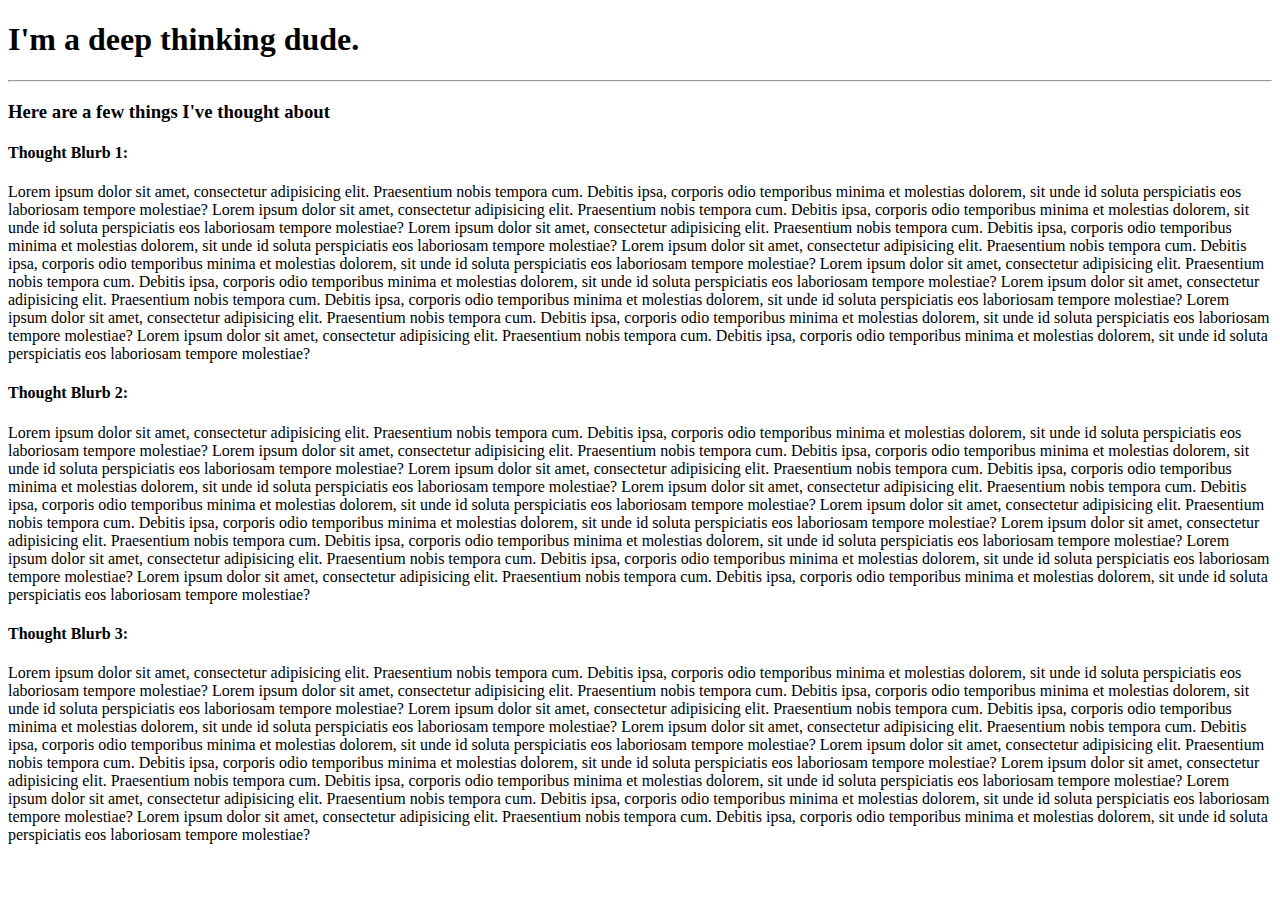
==== Assets/Contact.html @ 14df3db7 "HTML, CSS, Images" ====
<!-- Google Fonts Demo: Solved -->

<!DOCTYPE html>
<html lang="en-us">

<head>

  <meta charset="UTF-8">

  <title>Stuff I Think About</title>

  <!-- CSS Reference -->
  <link rel="stylesheet" href="style.css">

  <!-- Google Font -->
  <link href="https://fonts.googleapis.com/css?family=Roboto+Condensed:400,700" rel="stylesheet" type="text/css">

</head>

<body>

  <h1>I'm a deep thinking dude.</h1>

  <hr>

  <h3>Here are a few things I've thought about</h3>

  <h4>Thought Blurb 1:</h4>
  <p class="thought1">
    Lorem ipsum dolor sit amet, consectetur adipisicing elit. Praesentium nobis tempora cum. Debitis ipsa, corporis odio temporibus minima et molestias dolorem, sit unde id soluta perspiciatis eos laboriosam tempore molestiae? Lorem ipsum dolor sit amet,
    consectetur adipisicing elit. Praesentium nobis tempora cum. Debitis ipsa, corporis odio temporibus minima et molestias dolorem, sit unde id soluta perspiciatis eos laboriosam tempore molestiae? Lorem ipsum dolor sit amet, consectetur adipisicing
    elit. Praesentium nobis tempora cum. Debitis ipsa, corporis odio temporibus minima et molestias dolorem, sit unde id soluta perspiciatis eos laboriosam tempore molestiae? Lorem ipsum dolor sit amet, consectetur adipisicing elit. Praesentium nobis
    tempora cum. Debitis ipsa, corporis odio temporibus minima et molestias dolorem, sit unde id soluta perspiciatis eos laboriosam tempore molestiae? Lorem ipsum dolor sit amet, consectetur adipisicing elit. Praesentium nobis tempora cum. Debitis ipsa,
    corporis odio temporibus minima et molestias dolorem, sit unde id soluta perspiciatis eos laboriosam tempore molestiae? Lorem ipsum dolor sit amet, consectetur adipisicing elit. Praesentium nobis tempora cum. Debitis ipsa, corporis odio temporibus
    minima et molestias dolorem, sit unde id soluta perspiciatis eos laboriosam tempore molestiae? Lorem ipsum dolor sit amet, consectetur adipisicing elit. Praesentium nobis tempora cum. Debitis ipsa, corporis odio temporibus minima et molestias dolorem,
    sit unde id soluta perspiciatis eos laboriosam tempore molestiae? Lorem ipsum dolor sit amet, consectetur adipisicing elit. Praesentium nobis tempora cum. Debitis ipsa, corporis odio temporibus minima et molestias dolorem, sit unde id soluta perspiciatis
    eos laboriosam tempore molestiae?
  </p>

  <h4>Thought Blurb 2:</h4>
  <p class="thought2">
    Lorem ipsum dolor sit amet, consectetur adipisicing elit. Praesentium nobis tempora cum. Debitis ipsa, corporis odio temporibus minima et molestias dolorem, sit unde id soluta perspiciatis eos laboriosam tempore molestiae? Lorem ipsum dolor sit amet,
    consectetur adipisicing elit. Praesentium nobis tempora cum. Debitis ipsa, corporis odio temporibus minima et molestias dolorem, sit unde id soluta perspiciatis eos laboriosam tempore molestiae? Lorem ipsum dolor sit amet, consectetur adipisicing
    elit. Praesentium nobis tempora cum. Debitis ipsa, corporis odio temporibus minima et molestias dolorem, sit unde id soluta perspiciatis eos laboriosam tempore molestiae? Lorem ipsum dolor sit amet, consectetur adipisicing elit. Praesentium nobis
    tempora cum. Debitis ipsa, corporis odio temporibus minima et molestias dolorem, sit unde id soluta perspiciatis eos laboriosam tempore molestiae? Lorem ipsum dolor sit amet, consectetur adipisicing elit. Praesentium nobis tempora cum. Debitis ipsa,
    corporis odio temporibus minima et molestias dolorem, sit unde id soluta perspiciatis eos laboriosam tempore molestiae? Lorem ipsum dolor sit amet, consectetur adipisicing elit. Praesentium nobis tempora cum. Debitis ipsa, corporis odio temporibus
    minima et molestias dolorem, sit unde id soluta perspiciatis eos laboriosam tempore molestiae? Lorem ipsum dolor sit amet, consectetur adipisicing elit. Praesentium nobis tempora cum. Debitis ipsa, corporis odio temporibus minima et molestias dolorem,
    sit unde id soluta perspiciatis eos laboriosam tempore molestiae? Lorem ipsum dolor sit amet, consectetur adipisicing elit. Praesentium nobis tempora cum. Debitis ipsa, corporis odio temporibus minima et molestias dolorem, sit unde id soluta perspiciatis
    eos laboriosam tempore molestiae?
  </p>

  <h4>Thought Blurb 3:</h4>
  <p class="thought3">
    Lorem ipsum dolor sit amet, consectetur adipisicing elit. Praesentium nobis tempora cum. Debitis ipsa, corporis odio temporibus minima et molestias dolorem, sit unde id soluta perspiciatis eos laboriosam tempore molestiae? Lorem ipsum dolor sit amet,
    consectetur adipisicing elit. Praesentium nobis tempora cum. Debitis ipsa, corporis odio temporibus minima et molestias dolorem, sit unde id soluta perspiciatis eos laboriosam tempore molestiae? Lorem ipsum dolor sit amet, consectetur adipisicing
    elit. Praesentium nobis tempora cum. Debitis ipsa, corporis odio temporibus minima et molestias dolorem, sit unde id soluta perspiciatis eos laboriosam tempore molestiae? Lorem ipsum dolor sit amet, consectetur adipisicing elit. Praesentium nobis
    tempora cum. Debitis ipsa, corporis odio temporibus minima et molestias dolorem, sit unde id soluta perspiciatis eos laboriosam tempore molestiae? Lorem ipsum dolor sit amet, consectetur adipisicing elit. Praesentium nobis tempora cum. Debitis ipsa,
    corporis odio temporibus minima et molestias dolorem, sit unde id soluta perspiciatis eos laboriosam tempore molestiae? Lorem ipsum dolor sit amet, consectetur adipisicing elit. Praesentium nobis tempora cum. Debitis ipsa, corporis odio temporibus
    minima et molestias dolorem, sit unde id soluta perspiciatis eos laboriosam tempore molestiae? Lorem ipsum dolor sit amet, consectetur adipisicing elit. Praesentium nobis tempora cum. Debitis ipsa, corporis odio temporibus minima et molestias dolorem,
    sit unde id soluta perspiciatis eos laboriosam tempore molestiae? Lorem ipsum dolor sit amet, consectetur adipisicing elit. Praesentium nobis tempora cum. Debitis ipsa, corporis odio temporibus minima et molestias dolorem, sit unde id soluta perspiciatis
    eos laboriosam tempore molestiae?
  </p>

</body>

</html>
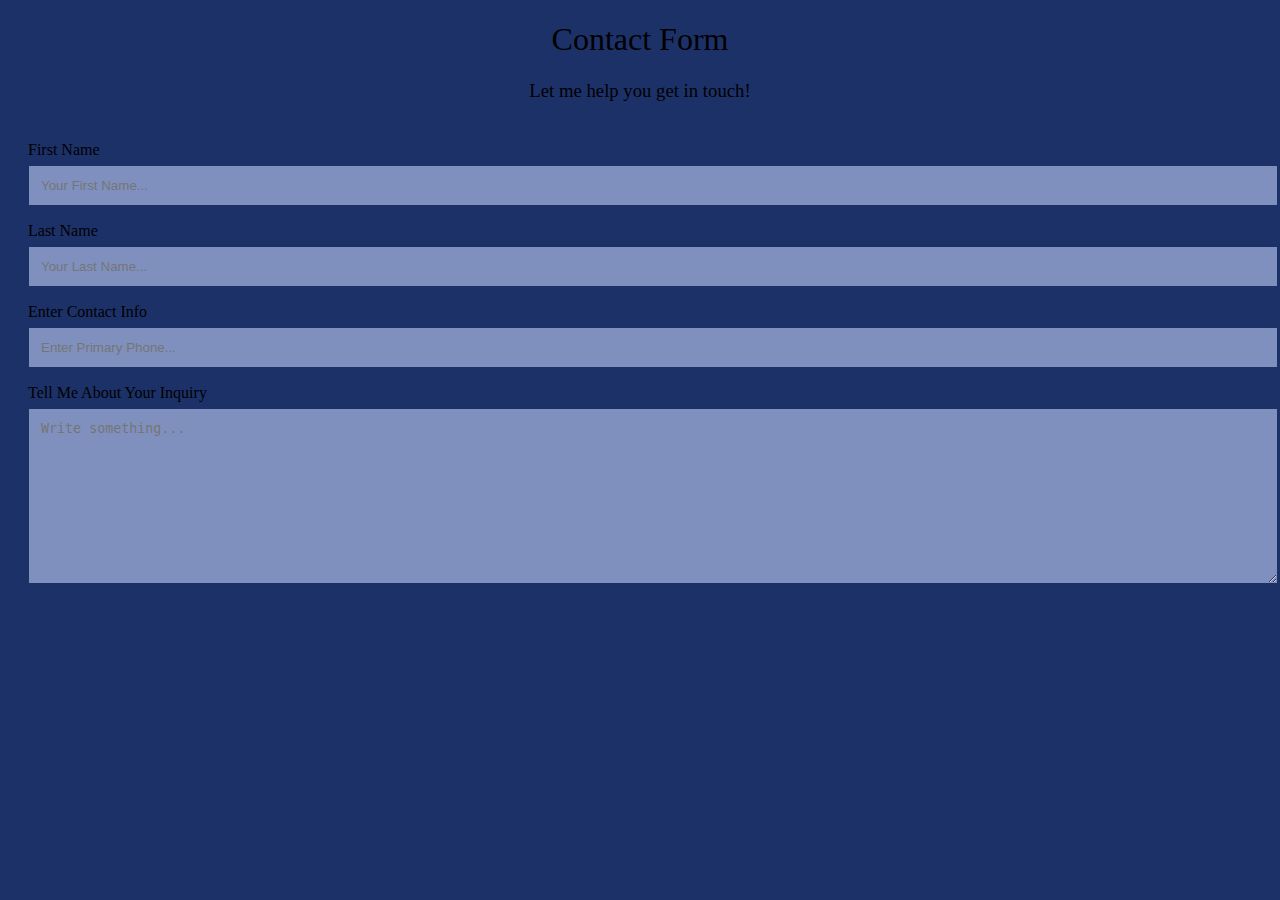
==== commit 223f6576: "Update: Contact" ====
--- a/Assets/Contact.html
+++ b/Assets/Contact.html
@@ -1,65 +1,32 @@
-<!-- Google Fonts Demo: Solved -->
+<!DOCTYPE html>
+<html lang="en"></html>
+<head>
+    <link  rel="stylesheet" type="text/css" href="Style.css">
+    <meta charset="UTF-8">
 
-<!DOCTYPE html>
-<html lang="en-us">
-
-<head>
-
-  <meta charset="UTF-8">
-
-  <title>Stuff I Think About</title>
-
-  <!-- CSS Reference -->
-  <link rel="stylesheet" href="style.css">
-
-  <!-- Google Font -->
-  <link href="https://fonts.googleapis.com/css?family=Roboto+Condensed:400,700" rel="stylesheet" type="text/css">
-
-</head>
-
+        <title>Contact Form</title>
+    </head>
 <body>
-
-  <h1>I'm a deep thinking dude.</h1>
-
-  <hr>
-
-  <h3>Here are a few things I've thought about</h3>
-
-  <h4>Thought Blurb 1:</h4>
-  <p class="thought1">
-    Lorem ipsum dolor sit amet, consectetur adipisicing elit. Praesentium nobis tempora cum. Debitis ipsa, corporis odio temporibus minima et molestias dolorem, sit unde id soluta perspiciatis eos laboriosam tempore molestiae? Lorem ipsum dolor sit amet,
-    consectetur adipisicing elit. Praesentium nobis tempora cum. Debitis ipsa, corporis odio temporibus minima et molestias dolorem, sit unde id soluta perspiciatis eos laboriosam tempore molestiae? Lorem ipsum dolor sit amet, consectetur adipisicing
-    elit. Praesentium nobis tempora cum. Debitis ipsa, corporis odio temporibus minima et molestias dolorem, sit unde id soluta perspiciatis eos laboriosam tempore molestiae? Lorem ipsum dolor sit amet, consectetur adipisicing elit. Praesentium nobis
-    tempora cum. Debitis ipsa, corporis odio temporibus minima et molestias dolorem, sit unde id soluta perspiciatis eos laboriosam tempore molestiae? Lorem ipsum dolor sit amet, consectetur adipisicing elit. Praesentium nobis tempora cum. Debitis ipsa,
-    corporis odio temporibus minima et molestias dolorem, sit unde id soluta perspiciatis eos laboriosam tempore molestiae? Lorem ipsum dolor sit amet, consectetur adipisicing elit. Praesentium nobis tempora cum. Debitis ipsa, corporis odio temporibus
-    minima et molestias dolorem, sit unde id soluta perspiciatis eos laboriosam tempore molestiae? Lorem ipsum dolor sit amet, consectetur adipisicing elit. Praesentium nobis tempora cum. Debitis ipsa, corporis odio temporibus minima et molestias dolorem,
-    sit unde id soluta perspiciatis eos laboriosam tempore molestiae? Lorem ipsum dolor sit amet, consectetur adipisicing elit. Praesentium nobis tempora cum. Debitis ipsa, corporis odio temporibus minima et molestias dolorem, sit unde id soluta perspiciatis
-    eos laboriosam tempore molestiae?
-  </p>
-
-  <h4>Thought Blurb 2:</h4>
-  <p class="thought2">
-    Lorem ipsum dolor sit amet, consectetur adipisicing elit. Praesentium nobis tempora cum. Debitis ipsa, corporis odio temporibus minima et molestias dolorem, sit unde id soluta perspiciatis eos laboriosam tempore molestiae? Lorem ipsum dolor sit amet,
-    consectetur adipisicing elit. Praesentium nobis tempora cum. Debitis ipsa, corporis odio temporibus minima et molestias dolorem, sit unde id soluta perspiciatis eos laboriosam tempore molestiae? Lorem ipsum dolor sit amet, consectetur adipisicing
-    elit. Praesentium nobis tempora cum. Debitis ipsa, corporis odio temporibus minima et molestias dolorem, sit unde id soluta perspiciatis eos laboriosam tempore molestiae? Lorem ipsum dolor sit amet, consectetur adipisicing elit. Praesentium nobis
-    tempora cum. Debitis ipsa, corporis odio temporibus minima et molestias dolorem, sit unde id soluta perspiciatis eos laboriosam tempore molestiae? Lorem ipsum dolor sit amet, consectetur adipisicing elit. Praesentium nobis tempora cum. Debitis ipsa,
-    corporis odio temporibus minima et molestias dolorem, sit unde id soluta perspiciatis eos laboriosam tempore molestiae? Lorem ipsum dolor sit amet, consectetur adipisicing elit. Praesentium nobis tempora cum. Debitis ipsa, corporis odio temporibus
-    minima et molestias dolorem, sit unde id soluta perspiciatis eos laboriosam tempore molestiae? Lorem ipsum dolor sit amet, consectetur adipisicing elit. Praesentium nobis tempora cum. Debitis ipsa, corporis odio temporibus minima et molestias dolorem,
-    sit unde id soluta perspiciatis eos laboriosam tempore molestiae? Lorem ipsum dolor sit amet, consectetur adipisicing elit. Praesentium nobis tempora cum. Debitis ipsa, corporis odio temporibus minima et molestias dolorem, sit unde id soluta perspiciatis
-    eos laboriosam tempore molestiae?
-  </p>
-
-  <h4>Thought Blurb 3:</h4>
-  <p class="thought3">
-    Lorem ipsum dolor sit amet, consectetur adipisicing elit. Praesentium nobis tempora cum. Debitis ipsa, corporis odio temporibus minima et molestias dolorem, sit unde id soluta perspiciatis eos laboriosam tempore molestiae? Lorem ipsum dolor sit amet,
-    consectetur adipisicing elit. Praesentium nobis tempora cum. Debitis ipsa, corporis odio temporibus minima et molestias dolorem, sit unde id soluta perspiciatis eos laboriosam tempore molestiae? Lorem ipsum dolor sit amet, consectetur adipisicing
-    elit. Praesentium nobis tempora cum. Debitis ipsa, corporis odio temporibus minima et molestias dolorem, sit unde id soluta perspiciatis eos laboriosam tempore molestiae? Lorem ipsum dolor sit amet, consectetur adipisicing elit. Praesentium nobis
-    tempora cum. Debitis ipsa, corporis odio temporibus minima et molestias dolorem, sit unde id soluta perspiciatis eos laboriosam tempore molestiae? Lorem ipsum dolor sit amet, consectetur adipisicing elit. Praesentium nobis tempora cum. Debitis ipsa,
-    corporis odio temporibus minima et molestias dolorem, sit unde id soluta perspiciatis eos laboriosam tempore molestiae? Lorem ipsum dolor sit amet, consectetur adipisicing elit. Praesentium nobis tempora cum. Debitis ipsa, corporis odio temporibus
-    minima et molestias dolorem, sit unde id soluta perspiciatis eos laboriosam tempore molestiae? Lorem ipsum dolor sit amet, consectetur adipisicing elit. Praesentium nobis tempora cum. Debitis ipsa, corporis odio temporibus minima et molestias dolorem,
-    sit unde id soluta perspiciatis eos laboriosam tempore molestiae? Lorem ipsum dolor sit amet, consectetur adipisicing elit. Praesentium nobis tempora cum. Debitis ipsa, corporis odio temporibus minima et molestias dolorem, sit unde id soluta perspiciatis
-    eos laboriosam tempore molestiae?
-  </p>
+    <h1>Contact Form</h1>
+    <div id="full">
+         <h3>Let me help you get in touch!</h3>
+    </div>
+    <div class="container">
+        <form>
+            <label>First Name</label>
+            <input type="text" id="fname" placeholder="Your First Name...">
+            <label>Last Name</label>
+            <input type="text"  id="Lname" placeholder="Your Last Name...">
+            <label>Enter Contact Info</label>
+            <input type="text" name="" id="phone" placeholder="Enter Primary Phone...">
+            <label>Tell Me About Your Inquiry</label>
+            <textarea id="subject" placeholder="Write something..." style="height: 150px"></textarea>
+        </form>
+    </div>
+    
+    
+    
+    </div>
 
 </body>
 
--- a/Assets/Style.css
+++ b/Assets/Style.css
@@ -0,0 +1,34 @@
+body{
+    font-family: 'Georgia', Times,'Times New Roman', serif;
+    background-color: #1d3169
+
+}
+
+.container{
+    border-radius: 5px;
+    background-color: #1d3169;
+    padding: 20px;
+}
+
+h1{
+    color: black;
+    text-align: center;
+    font-weight: 250;
+}
+
+h3{  
+    color: black;
+    text-align: center;
+    font-weight: 100;
+}
+
+input[type="text"], textarea{
+    width: 100%;
+    padding: 12px;
+    border: 1px solid #1d3169;
+    border-radius: 5px solid;
+    margin-top: 6px;
+    margin-bottom: 16px;
+    background-color: #b9c8f0a2;
+    box-sizing: 
+}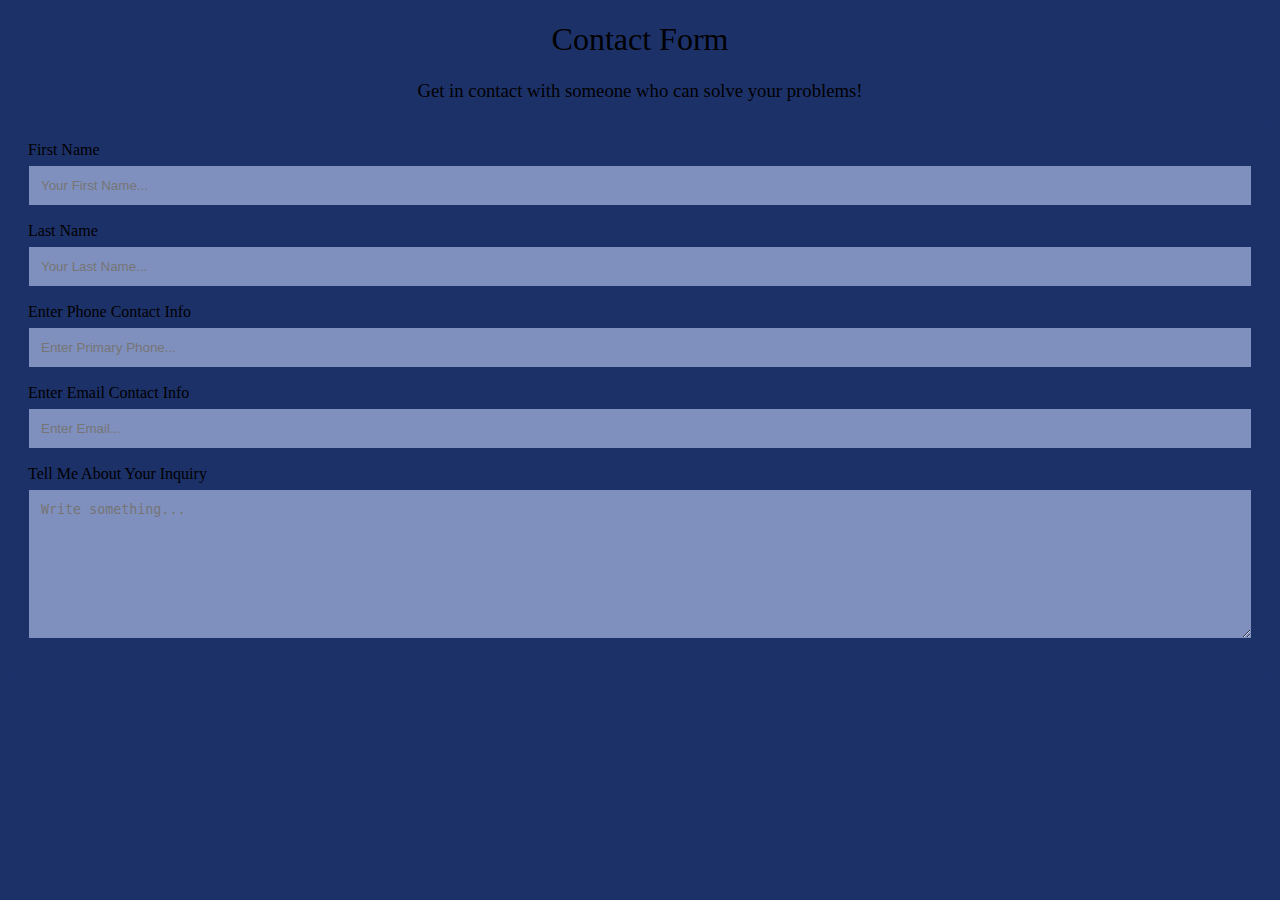
==== commit 85eaa32e: "Contact Finalized" ====
--- a/Assets/Contact.html
+++ b/Assets/Contact.html
@@ -9,7 +9,7 @@
 <body>
     <h1>Contact Form</h1>
     <div id="full">
-         <h3>Let me help you get in touch!</h3>
+         <h3>Get in contact with someone who can solve your problems!</h3>
     </div>
     <div class="container">
         <form>
@@ -17,8 +17,10 @@
             <input type="text" id="fname" placeholder="Your First Name...">
             <label>Last Name</label>
             <input type="text"  id="Lname" placeholder="Your Last Name...">
-            <label>Enter Contact Info</label>
+            <label>Enter Phone Contact Info</label>
             <input type="text" name="" id="phone" placeholder="Enter Primary Phone...">
+            <label>Enter Email Contact Info</label>
+            <input type="text" name="" id="Email" placeholder="Enter Email...">
             <label>Tell Me About Your Inquiry</label>
             <textarea id="subject" placeholder="Write something..." style="height: 150px"></textarea>
         </form>
--- a/Assets/Style.css
+++ b/Assets/Style.css
@@ -30,5 +30,5 @@
     margin-top: 6px;
     margin-bottom: 16px;
     background-color: #b9c8f0a2;
-    box-sizing: 
+    box-sizing: border-box
 }